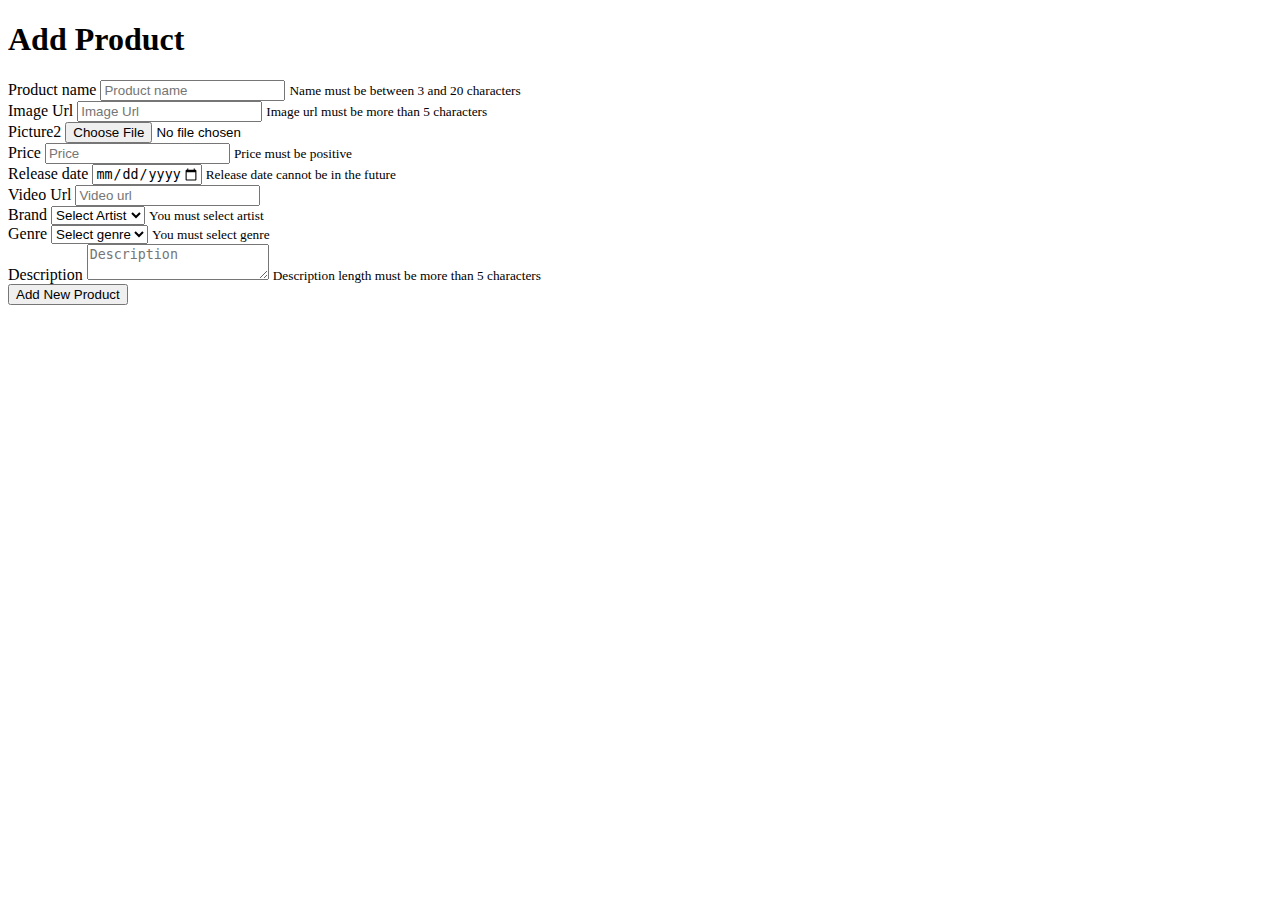
==== kiteShop/src/main/resources/templates/add-product.html @ 7a080067 "there is still work to be done." ====
<!DOCTYPE html>
<html lang="en" xmlns:th="http://www.thymeleaf.org">


<head th:replace="fragments/commonts :: head"></head>
<body>
<header th:replace="fragments/commonts :: navigation"></header>

<main class="p-5 bg-blur text-center">
    <h1 class="text-light border-bottom">Add Product</h1>
    <div class="d-flex justify-content-center">
        <form th:action="@{/products/add}"
              method="POST"
              th:object="${productAddBindingModel}"
              class="text-light" enctype="multipart/form-data">
            <div class="form-row m-5">
                <div class="col">
                    <label for="name">Product name</label>
                    <input th:field="*{name}"
                           th:errorclass="is-invalid"
                           required minlength="3" maxlength="20"
                           id="name"
                           name="name"
                           type="text" class="form-control" placeholder="Product name">
                    <small id="nameError" class="invalid-feedback form-text bg-danger rounded">Name must be between 3 and 20
                        characters</small>
                </div>

                <div class="col">
                    <label for="imageUrl">Image Url</label>
                    <input th:field="*{imageUrl}"
                           th:errorclass="is-invalid"
                           required minlength="5"
                           id="imageUrl"
                           name="imageUrl"
                           type="text" class="form-control" placeholder="Image Url">
                    <small id="imageUrlError" class="invalid-feedback form-text bg-danger rounded">Image url must be more than 5
                        characters</small>
                </div>
            </div>

            <div class="form-row m-5">

                <div class="form-group">
                    <label for="imgUrl2" class="font-weight-bold">Picture2</label>
                    <input type="file" class="form-control-file" placeholder="Image Url"
                           th:field="*{imgUrl2}"
                           th:errorclass="is-invalid"
                           id="imgUrl2"
                           name="imgUrl2">
<!--                           required="required">-->
                </div>


<!--                <div class="form-group">-->
<!--                    <label for="imgUrl3" class="font-weight-bold">Picture3</label>-->
<!--                    <input type="file" class="form-control-file"-->
<!--                           id="imgUrl3"-->
<!--                           name="imgUrl3">-->
<!--&lt;!&ndash;                           required="required">&ndash;&gt;-->
<!--                </div>-->
<!--                <hr class="hr-2 bg-dark w-25">-->
<!--                <div class="button-holder d-flex justify-content-center">-->
<!--                    <button type="submit" class="btn btn-success" th:action="@{products/add}" th:method="POST">Add</button>-->
<!--                </div>-->

            </div>
            <div class="form-row m-5">
                <div class="col">
                    <label for="price">Price</label>
                    <input  th:field="*{price}"
                            th:errorclass="is-invalid"
                            required min="0"
                            id="price"
                            name="price"
                            type="number" class="form-control" placeholder="Price">
                    <small id="priceError" class="invalid-feedback form-text bg-danger rounded">Price must be positive</small>
                </div>

            </div>
            <div class="form-row m-5">
                <div class="col">
                    <label for="releaseDate">Release date</label>
                    <input
                            th:field="*{releaseDate}"
                            required min="1949-01-01" max="2022-01-01"
                            th:errorclass="is-invalid"
                            id="releaseDate" name="releaseDate" type="date" class="form-control" placeholder="Release date">
                    <small id="releaseDateError" class="invalid-feedback form-text bg-danger rounded">Release date cannot be in the future</small>
                </div>
                <div class="col">
                    <label for="videoUrl">Video Url</label>
                    <input th:field="*{videoUrl}"
                           required minlength="4"
                            id="videoUrl"
                           name="videoUrl"
                           type="text" class="form-control" placeholder="Video url">
                </div>
            </div>
            <div class="form-row m-5">
                <div class="col">
                    <label for="artist">Brand</label>
                    <select th:field="*{brand}"
                            th:errorclass="is-invalid"
                            id="artist"
                            class="custom-select">
                        <option value="" selected>Select Artist</option>
                        <option th:each="a : ${brands}" th:value="${a}" th:text="${a}">First Artist</option>

                    </select>
                    <small id="artistError" class="invalid-feedback form-text bg-danger rounded">You must select artist</small>
                </div>
                <div class="col">
                    <label for="genre">Genre</label>
                    <select th:field="*{type}"
                            th:errorclass="is-invalid"
                            id="genre"
                            name="genre"
                            class="custom-select">
                        <option value="" selected>Select genre</option>
                        <option th:each="t : ${T(project.kiteshop.models.entities.enums.Type).values()}"

                                th:value="${t}"
                                th:text="${t}">Select type</option>
                    </select>
                    <small id="genreError" class="invalid-feedback form-text bg-danger rounded">You must select genre</small>
                </div>
            </div>

            <div class="form-row m-5">
                <div class="col">
                    <label for="description">Description</label>
                    <textarea
                            th:field="*{description}"
                            th:errorclass="is-invalid"
                            id="description"
                            type="text" class="form-control" placeholder="Description"></textarea>
                    <small  id="descriptionError" class="invalid-feedback form-text bg-danger rounded">Description length must be more than 5 characters</small>
                </div>
            </div>
            <div class="d-flex justify-content-center mt-4">
                <button class="btn btn-primary btn-block w-50" type="submit">Add New Product</button>
            </div>
        </form>
    </div>
</main>

<footer th:replace="fragments/commonts :: footer" class="footer bg-blur"></footer>
</body>
</html>
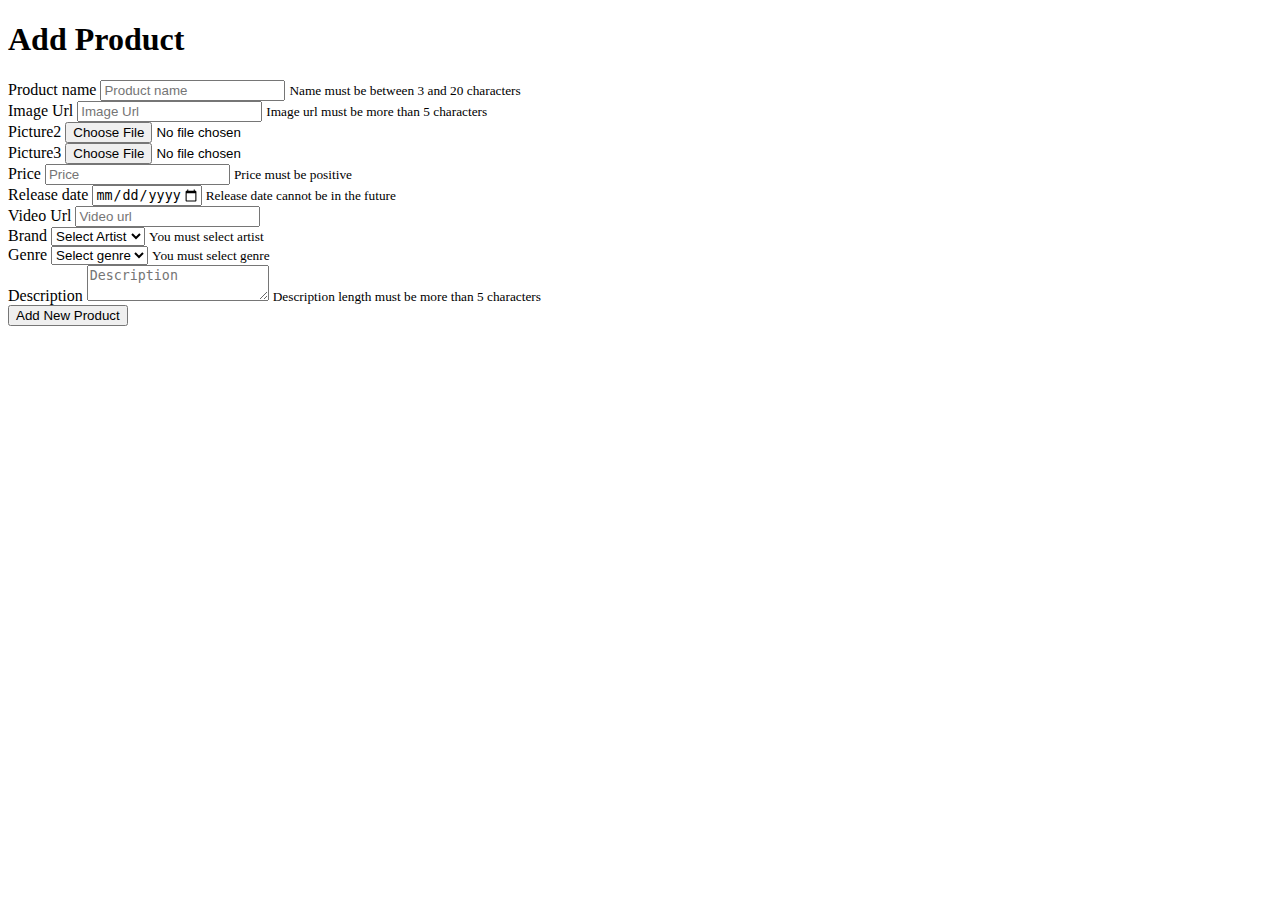
==== commit 62057fca: "there is still work to be done." ====
--- a/kiteShop/src/main/resources/templates/add-product.html
+++ b/kiteShop/src/main/resources/templates/add-product.html
@@ -51,18 +51,16 @@
 <!--                           required="required">-->
                 </div>
 
+                    <div class="form-group">
+                        <label for="imgUrl3" class="font-weight-bold">Picture3</label>
+                        <input type="file" class="form-control-file" placeholder="Image Url"
+                               th:field="*{imgUrl3}"
+                               th:errorclass="is-invalid"
+                               id="imgUrl3"
+                               name="imgUrl3">
+ <!--                           required="required">-->
+                </div>
 
-<!--                <div class="form-group">-->
-<!--                    <label for="imgUrl3" class="font-weight-bold">Picture3</label>-->
-<!--                    <input type="file" class="form-control-file"-->
-<!--                           id="imgUrl3"-->
-<!--                           name="imgUrl3">-->
-<!--&lt;!&ndash;                           required="required">&ndash;&gt;-->
-<!--                </div>-->
-<!--                <hr class="hr-2 bg-dark w-25">-->
-<!--                <div class="button-holder d-flex justify-content-center">-->
-<!--                    <button type="submit" class="btn btn-success" th:action="@{products/add}" th:method="POST">Add</button>-->
-<!--                </div>-->
 
             </div>
             <div class="form-row m-5">
